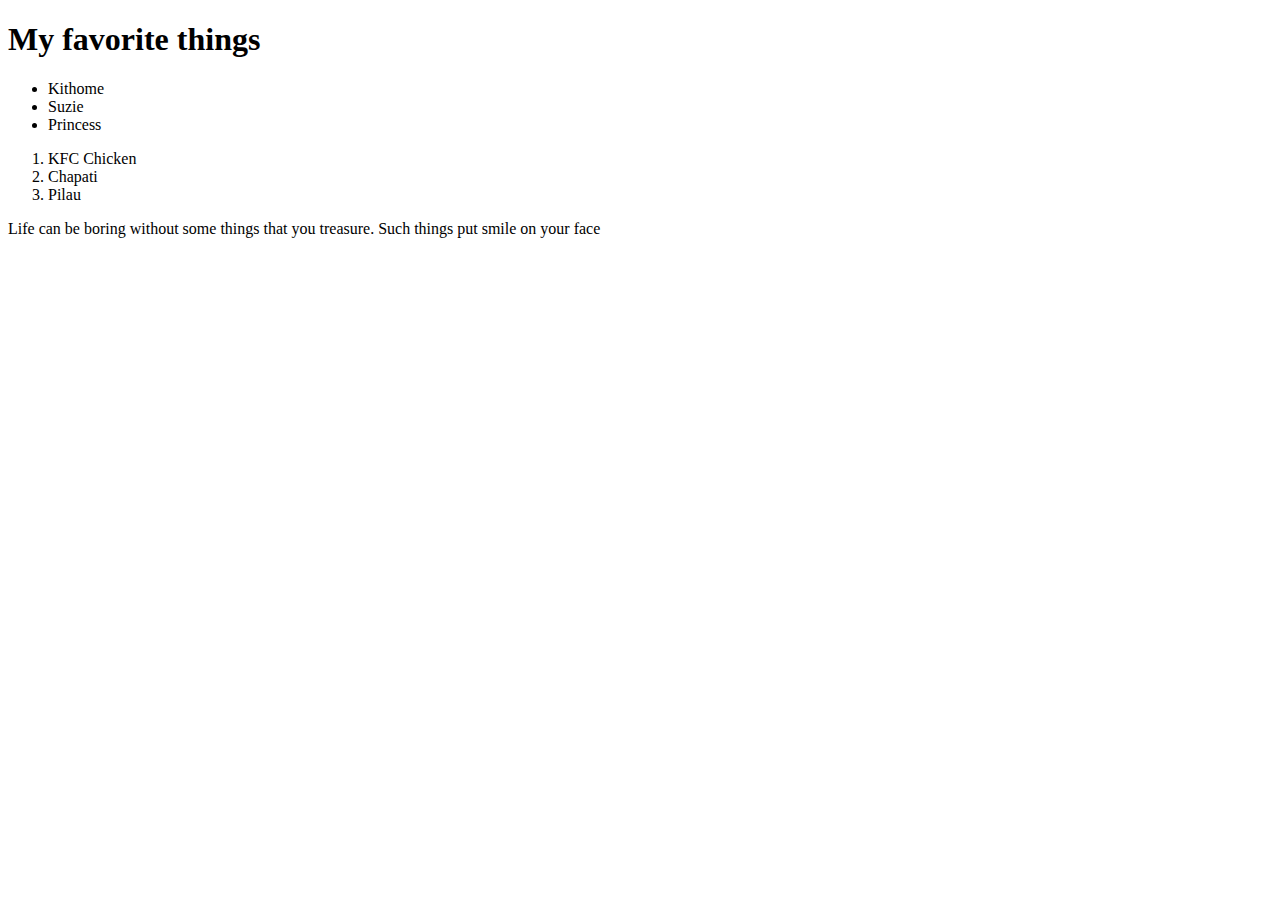
==== my-favorite-things.html @ f75b8146 "add elephant photo" ====
<!DOCTYPE html>
<html lang="en" dir="ltr">
  <head>
    <meta charset="utf-8">
    <title>My favorite things</title>
  </head>
  <body>
    <h1>My favorite things</h1>
    <ul>
      <li>Kithome</li>
      <li>Suzie</li>
      <li>Princess</li>
    </ul>
    <ol>
      <li>KFC Chicken</li>
      <li>Chapati</li>
      <li>Pilau</li>
    </ol>

    <p>Life can be boring without some things that you treasure.
      Such things put smile on your face</p>

  </body>
</html>
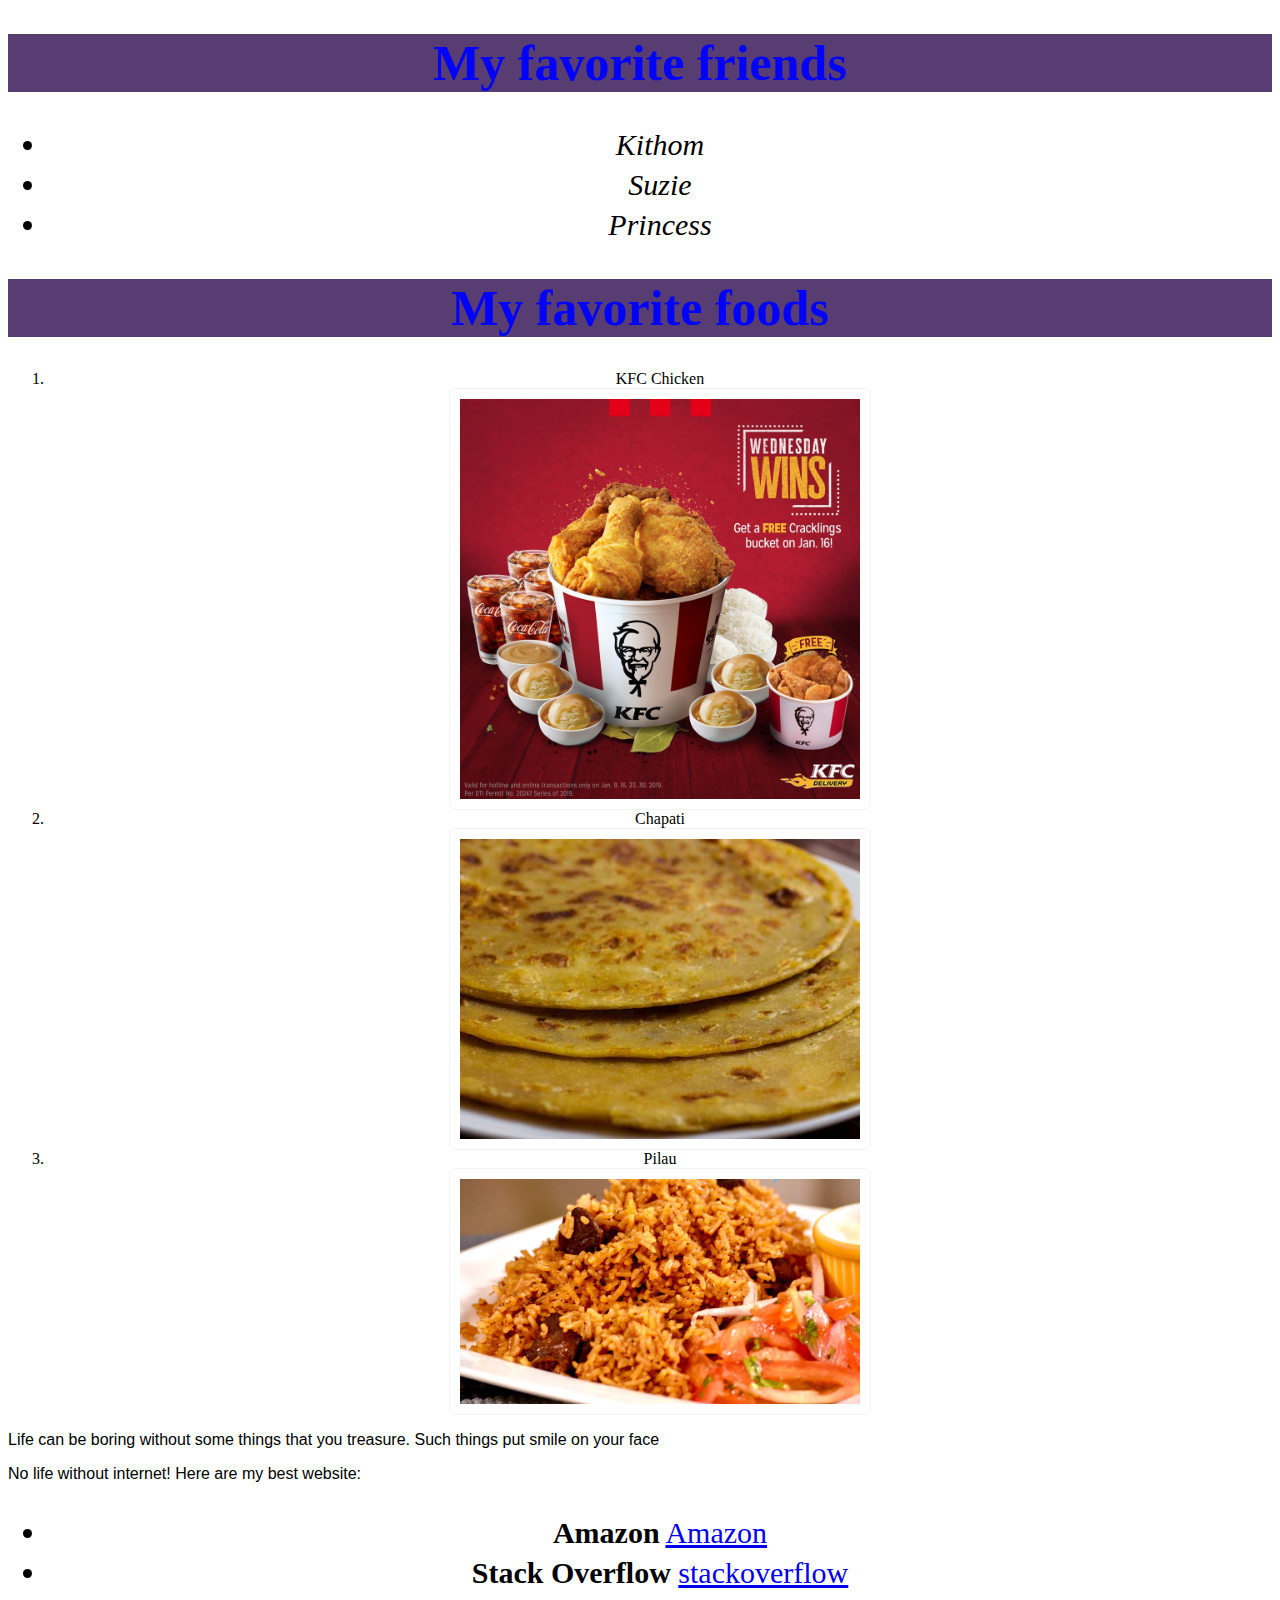
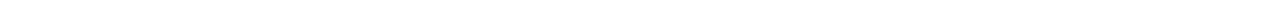
==== commit 20e34541: "add styles" ====
--- a/my-favorite-things.html
+++ b/my-favorite-things.html
@@ -3,22 +3,34 @@
   <head>
     <meta charset="utf-8">
     <title>My favorite things</title>
+    <link rel="stylesheet" href="css/styles.css" type="text/css">
+    <link rel="stylesheet" href="css/main.css" type="text/css">
+
   </head>
   <body>
-    <h1>My favorite things</h1>
+    <h1>My favorite friends</h1>
     <ul>
-      <li>Kithome</li>
-      <li>Suzie</li>
-      <li>Princess</li>
+      <li><em>Kithom</em></li>
+      <li><em>Suzie</em></li>
+      <li><em>Princess</em></li>
     </ul>
+    <h1>My favorite foods</h1>
     <ol>
       <li>KFC Chicken</li>
+      <img src="kfc-chicken.jpg" alt="KFC Chicken">
       <li>Chapati</li>
+      <img src="chapati.jpg" alt="Kenyan Chapati">
       <li>Pilau</li>
+      <img src="pilau.jpg" alt="Pilau">
     </ol>
 
     <p>Life can be boring without some things that you treasure.
       Such things put smile on your face</p>
 
+      <p>No life without internet! Here are my best website:</p>
+      <ul>
+      <li><strong>Amazon</strong> <a href="https://www.amazon.com/"> Amazon</a></li>
+      <li><strong>Stack Overflow</strong> <a href="https://stackoverflow.com/">stackoverflow</a></li>
+      </ul>
   </body>
 </html>
--- a/css/styles.css
+++ b/css/styles.css
@@ -0,0 +1,23 @@
+h1 {
+  color: blue;
+  text-align: center;
+  background-color: #583d72;
+  font-size: 50px;
+}
+h2 {
+  color: green;
+  font-style: italic;
+  text-align: center;
+}
+p {
+  font-family: sans-serif;
+}
+ul {
+  line-height: 40px;
+  text-align: center;
+  font-size: 30px;
+  align-content: center;
+}
+em{
+  font-family: cursive;
+}
--- a/css/main.css
+++ b/css/main.css
@@ -0,0 +1,12 @@
+img{
+  border-radius: 7px;
+  border: 1px solid #f2f2f2;
+  padding: 10px;
+  width:400px;
+  display: block;
+  margin-left: auto;
+  margin-right: auto;
+}
+li{
+  text-align: center;
+}
